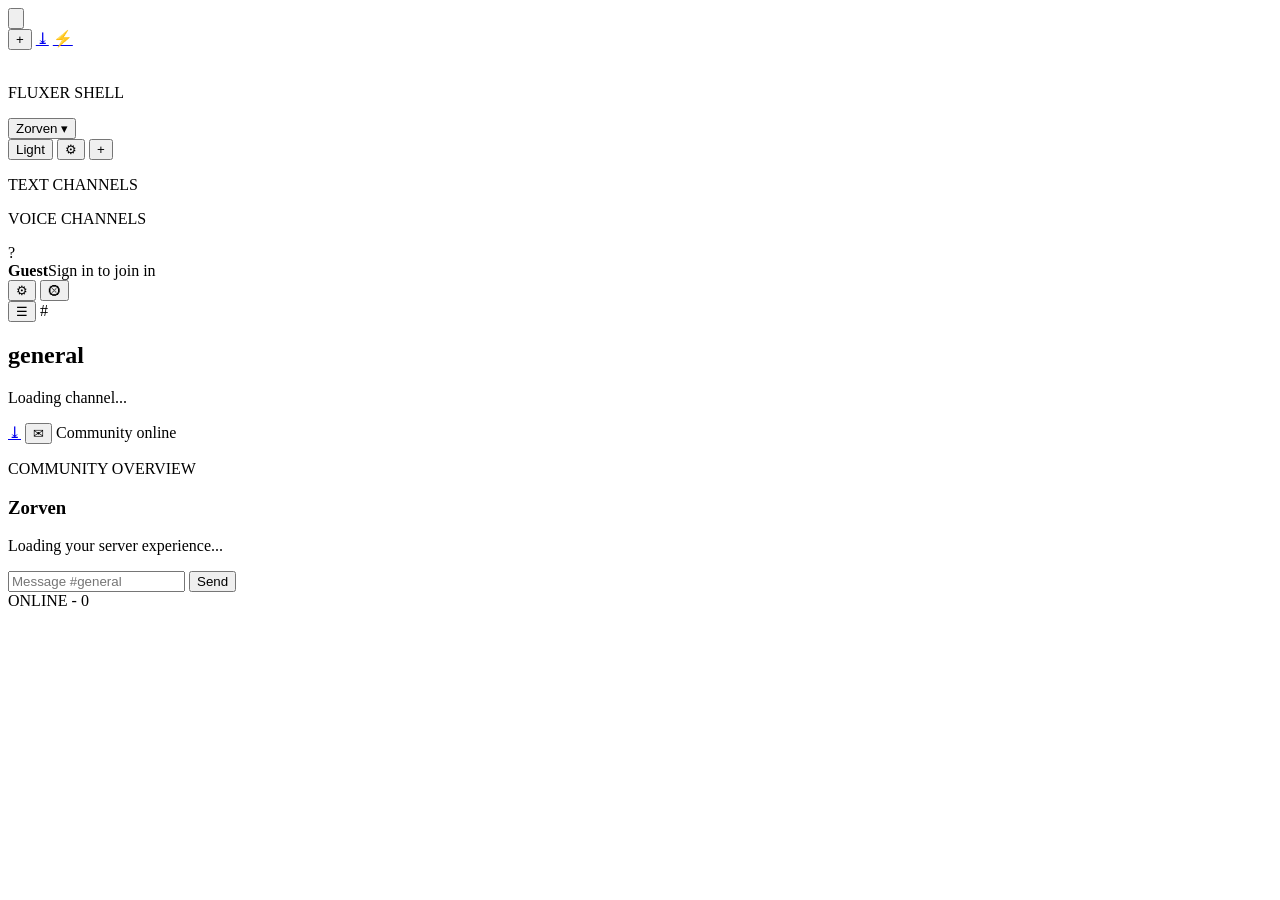
==== zorven/web/index.html @ 0c8ef3e2 "Implement direct messages screen Co-authored-by: dillardlogen11-oss <273423875+dillardlogen11-oss@us" ====
<!doctype html>
<html lang="en">
<head>
  <meta charset="utf-8">
  <meta name="viewport" content="width=device-width, initial-scale=1">
  <meta name="theme-color" content="#4641d9">
  <meta name="apple-mobile-web-app-capable" content="yes">
  <meta name="apple-mobile-web-app-status-bar-style" content="black-translucent">
  <title>Zorven | Community</title>
  <link rel="icon" href="/fluxer-symbol.svg" type="image/svg+xml">
  <link rel="manifest" href="/manifest.json">
  <link rel="stylesheet" href="/styles.css">
</head>
<body>
  <main class="app-shell" aria-label="Zorven community chat">
    <aside class="rail" aria-label="Communities">
      <button class="home-mark" id="directMessagesButton" type="button" aria-label="Direct messages">
        <img src="/fluxer-symbol.svg" alt="" class="rail-symbol">
      </button>
      <span class="rail-divider" aria-hidden="true"></span>
      <div id="serverList" class="server-list"></div>
      <span class="rail-divider" aria-hidden="true"></span>
      <div class="utility-stack">
        <button class="server-mark add-server" type="button" aria-label="Create a server">+</button>
        <a class="server-mark utility-mark" href="/download/zorven-client" aria-label="Download desktop client">&#10515;</a>
        <a class="server-mark utility-mark" href="/maintenance" aria-label="System status">&#9889;</a>
      </div>
    </aside>

    <aside class="channel-panel" id="channelPanel">
      <header class="community-header">
        <div class="brand-lockup">
          <img src="/fluxer-symbol.svg" alt="" class="brand-symbol">
          <div class="header-copy">
            <p class="eyebrow">FLUXER SHELL</p>
            <button class="server-name-button" id="serverMenuButton" type="button" aria-expanded="false">Zorven <span class="server-status-dot" aria-label="Online"></span><span class="server-chevron" aria-hidden="true">&#9662;</span></button>
          </div>
        </div>
        <div class="community-actions">
          <button class="icon-button theme-toggle" id="themeToggleButton" type="button" aria-label="Toggle theme">Light</button>
          <button class="icon-button" id="serverSettingsButton" type="button" aria-label="Server settings">&#9881;</button>
          <button class="icon-button" id="newServerButton" type="button" aria-label="Create server">+</button>
        </div>
      </header>
      <div class="server-menu" id="serverMenu" hidden>
        <button type="button" data-server-action="boost"><span>&#9830;</span>Server Boost</button>
        <button type="button" data-server-action="invite"><span>&#128101;</span>Invite People</button>
        <button type="button" data-server-action="settings"><span>&#9881;</span>Server Settings</button>
        <button type="button" data-server-action="review"><span>&#10003;</span>Request staff review</button>
        <button type="button" data-server-action="insights"><span>&#128202;</span>Server Insights</button>
        <button type="button" data-server-action="channel"><span>&#8853;</span>Create Channel</button>
        <button type="button" data-server-action="category"><span>&#8862;</span>Create Category</button>
        <div class="server-menu-divider"></div>
        <button type="button" data-server-action="notifications"><span>&#128276;</span>Notification Settings</button>
        <button type="button" data-server-action="privacy"><span>&#128274;</span>Privacy Settings</button>
        <button type="button" data-server-action="nickname"><span>&#9998;</span>Change Nickname</button>
        <button type="button" data-server-action="muted"><span>&#9633;</span>Hide Muted Channels</button>
      </div>
      <nav class="channel-list" aria-label="Channels">
        <p class="section-label">TEXT CHANNELS</p>
        <div id="channelList"></div>
        <p class="section-label voice-section-label">VOICE CHANNELS</p>
        <div id="voiceChannelList"></div>
      </nav>
      <section class="user-bar" id="userBar">
        <span class="avatar avatar-self" id="selfAvatar">?</span>
        <div class="user-name"><strong id="selfName">Guest</strong><span id="selfStatus">Sign in to join in</span></div>
        <button class="icon-button" id="adminPanelButton" type="button" aria-label="Admin console" hidden>&#128737;</button>
        <button class="icon-button" id="staffPanelButton" type="button" aria-label="Staff panel" hidden>&#9733;</button>
        <button class="icon-button" id="accountButton" type="button" aria-label="Account settings">&#9881;</button>
        <button class="icon-button" id="logoutButton" type="button" aria-label="Log out">&#11199;</button>
      </section>
    </aside>

    <section class="chat-panel">
      <header class="chat-header">
        <button class="mobile-menu icon-button" id="menuButton" type="button" aria-label="Open channels">&#9776;</button>
        <span class="hash" id="chatHeaderIcon">#</span>
        <div class="chat-header-copy">
          <h2 id="channelTitle">general</h2>
          <p id="channelDescription">Loading channel...</p>
        </div>
        <div class="header-actions">
          <a class="icon-button header-link" href="/download/zorven-client" aria-label="Download desktop client">&#10515;</a>
          <button class="icon-button" id="openInboxButton" type="button" aria-label="Open direct messages">&#9993;</button>
          <span class="online-indicator"><span class="online-dot"></span><span id="onlineCount">Community online</span></span>
        </div>
      </header>
      <section class="shell-banner" aria-labelledby="serverBannerName">
        <div>
          <p class="eyebrow">COMMUNITY OVERVIEW</p>
          <h3 id="serverBannerName">Zorven</h3>
          <p class="shell-banner-copy" id="serverBannerDescription">Loading your server experience...</p>
        </div>
        <div class="shell-banner-meta" id="serverBannerStats"></div>
      </section>
      <section class="direct-messages-screen" id="directMessagesScreen" aria-live="polite" hidden>
        <section class="welcome direct-messages-welcome">
          <div class="welcome-mark">&#9993;</div>
          <p class="eyebrow">DIRECT MESSAGES</p>
          <h3>Direct messages</h3>
          <p>Private updates from Zorven staff open here in the main shell instead of a popup.</p>
        </section>
        <div id="directMessagesList" class="direct-messages-list"></div>
      </section>
      <div class="messages" id="messages" aria-live="polite"></div>
      <form class="composer" id="messageForm">
        <input id="messageInput" maxlength="2000" autocomplete="off" placeholder="Message #general" aria-label="Message channel">
        <button class="send-button" type="submit" aria-label="Send message">Send</button>
      </form>
    </section>

    <aside class="members-panel" aria-label="Members">
      <header><span class="online-dot"></span> ONLINE - <span id="memberCount">0</span></header>
      <div id="memberList" class="member-list"></div>
    </aside>
  </main>

  <dialog id="authDialog" class="dialog">
    <form method="dialog" class="dialog-card" id="authForm">
      <button class="dialog-close" value="cancel" type="submit" formnovalidate aria-label="Close">&#215;</button>
      <p class="eyebrow">WELCOME BACK</p>
      <h2 id="authHeading">Sign in to continue</h2>
      <p class="dialog-copy" id="authCopy">Keep your rooms, direct messages, and voice spaces synced across the Zorven shell.</p>
      <label>USERNAME<input id="usernameInput" minlength="3" maxlength="40" required autocomplete="username"></label>
      <label>PASSWORD<input id="passwordInput" type="password" minlength="8" required autocomplete="current-password"></label>
      <p class="form-error" id="authError" role="alert"></p>
      <button class="primary-button" id="authSubmit" value="default" type="submit">Sign in</button>
      <button class="text-button" id="authSwitch" type="button">Need an account? Create one</button>
    </form>
  </dialog>

  <dialog id="accountDialog" class="dialog settings-dialog">
    <form method="dialog" class="dialog-card" id="accountForm">
      <button class="dialog-close" value="cancel" type="submit" formnovalidate aria-label="Close">&#215;</button>
      <aside class="settings-nav"><div class="settings-search">&#128269; <span>Search</span></div><p>ACCOUNT</p><button class="settings-nav-item active" type="button">&#128100; Account</button><button class="settings-nav-item" type="button">&#128274; Privacy &amp; Safety</button><button class="settings-nav-item" type="button">&#128276; Notifications</button><p>APP SETTINGS</p><button class="settings-nav-item" type="button">&#127911; Voice &amp; Video</button><button class="settings-nav-item" type="button">&#9728; Appearance</button></aside>
      <section class="settings-main"><p class="eyebrow">ACCOUNT SETTINGS</p><h2>My account</h2><div class="settings-profile"><span class="avatar avatar-self" id="settingsAvatar">?</span><div><strong id="settingsName">Account</strong><span>Profile and security</span></div></div><div class="settings-section"><p class="settings-section-title">PROFILE</p><label>DISPLAY NAME<input id="displayNameInput" maxlength="40" required autocomplete="nickname"></label><label>ABOUT ME<textarea id="bioInput" maxlength="190" rows="3" placeholder="Tell your community a little about yourself."></textarea></label></div><div class="settings-section"><p class="settings-section-title">PASSWORD AND AUTHENTICATION</p><label>CURRENT PASSWORD<input id="currentPasswordInput" type="password" autocomplete="current-password"></label><label>NEW PASSWORD<input id="newPasswordInput" type="password" minlength="8" autocomplete="new-password"></label></div><p class="form-error" id="accountError" role="alert"></p><div class="settings-actions"><span>Changes save to your account immediately.</span><button class="primary-button" value="default" type="submit">Save changes</button></div></section>
    </form>
  </dialog>

  <dialog id="serverSettingsDialog" class="dialog server-settings-dialog">
    <form method="dialog" class="dialog-card" id="serverSettingsForm">
      <button class="dialog-close" value="cancel" type="submit" formnovalidate aria-label="Close">&#215;</button>
      <p class="eyebrow">SERVER SETTINGS</p>
      <h2>Customize your server</h2>
      <label>SERVER NAME<input id="serverSettingsName" minlength="2" maxlength="60" required autocomplete="off"></label>
      <p class="settings-hint">Only the server owner can change these settings.</p>
      <label>DESCRIPTION<textarea id="serverDescriptionInput" maxlength="180" rows="3" placeholder="What is this server about?"></textarea></label>
      <label>CATEGORIES<textarea id="serverCategoriesInput" rows="3" placeholder="One category per line"></textarea></label>
      <label>CHANNELS<textarea id="serverChannelsInput" rows="4" placeholder="Use &quot;Category &gt; channel&quot; or just &quot;channel&quot;"></textarea></label>
      <p class="settings-hint">Use one channel per line. Prefix a line with <strong>Category &gt;</strong> to place that channel inside a category.</p>
      <label>CUSTOM ROLES<textarea id="serverRolesInput" rows="4" placeholder="One role per line"></textarea></label>
      <p class="form-error" id="serverSettingsError" role="alert"></p>
      <button class="primary-button" value="default" type="submit">Save server</button>
    </form>
  </dialog>

  <dialog id="staffDialog" class="dialog">
    <form method="dialog" class="dialog-card" id="staffForm">
      <button class="dialog-close" value="cancel" type="submit" formnovalidate aria-label="Close">&#215;</button>
      <p class="eyebrow" id="staffEyebrow">STAFF SETUP</p>
      <h2 id="staffHeading">Create the first staff account</h2>
      <p class="dialog-copy" id="staffCopy">This action needs the one-time setup key configured for this service.</p>
      <label id="setupKeyLabel">SETUP KEY<input id="setupKeyInput" type="password" autocomplete="off"></label>
      <label>USERNAME<input id="staffUsernameInput" minlength="3" maxlength="40" required autocomplete="username"></label>
      <label>PASSWORD<input id="staffPasswordInput" type="password" minlength="8" required autocomplete="new-password"></label>
      <label>BADGE<select id="staffBadgeInput"><option value="founder">Founder</option><option value="builder">Tools</option><option value="guardian">Verified</option><option value="creator">Creator</option><option value="automation">Bot</option><option value="team">Star</option><option value="moderator">Party</option><option value="verified">Check</option><option value="diamond">Diamond</option><option value="fire">Fire</option><option value="star">Starburst</option><option value="tools">Hammer</option><option value="shield">Shield</option><option value="heart">Heart</option><option value="bolt">Bolt</option></select></label>
      <label class="checkbox-row" id="fullAccessLabel"><input id="fullAccessInput" type="checkbox" checked> GRANT ALL STAFF PERMISSIONS</label>
      <p class="form-error" id="staffError" role="alert"></p>
      <button class="primary-button" value="default" type="submit" id="staffSubmit">Create staff account</button>
      <button class="text-button" id="claimTeamButton" type="button" hidden>Claim the Zorven Team account with this password</button>
      <button class="text-button danger-button" id="recoverAdminButton" type="button">Remove the legacy admin account</button>
      <button class="text-button danger-button" id="resetAccountsButton" type="button" hidden>Clear all accounts and start fresh</button>
    </form>
  </dialog>

  <dialog id="serverDialog" class="dialog">
    <form method="dialog" class="dialog-card" id="serverForm">
      <button class="dialog-close" value="cancel" type="submit" formnovalidate aria-label="Close">&#215;</button>
      <p class="eyebrow">NEW SPACE</p>
      <h2>Create a server</h2>
      <p class="dialog-copy">Start a focused space for your friends or team.</p>
      <label>SERVER NAME<input id="serverNameInput" minlength="2" maxlength="60" required autocomplete="off"></label>
      <label>DESCRIPTION<textarea id="serverCreateDescriptionInput" maxlength="180" rows="3" placeholder="What is this server about?"></textarea></label>
      <p class="form-error" id="serverError" role="alert"></p>
      <button class="primary-button" value="default" type="submit">Create server</button>
    </form>
  </dialog>

  <dialog id="createChannelDialog" class="dialog">
    <form method="dialog" class="dialog-card" id="createChannelForm">
      <button class="dialog-close" value="cancel" type="submit" formnovalidate aria-label="Close">&#215;</button>
      <p class="eyebrow">SERVER MENU</p>
      <h2>Create channel</h2>
      <label>CHANNEL NAME<input id="channelNameInput" minlength="2" maxlength="40" required autocomplete="off"></label>
      <label>CATEGORY<select id="channelCategoryInput"><option value="">No category</option></select></label>
      <label>DESCRIPTION<textarea id="channelDescriptionInput" maxlength="120" rows="3" placeholder="Optional channel description"></textarea></label>
      <p class="form-error" id="channelCreateError" role="alert"></p>
      <button class="primary-button" value="default" type="submit">Create channel</button>
    </form>
  </dialog>

  <dialog id="createCategoryDialog" class="dialog">
    <form method="dialog" class="dialog-card" id="createCategoryForm">
      <button class="dialog-close" value="cancel" type="submit" formnovalidate aria-label="Close">&#215;</button>
      <p class="eyebrow">SERVER MENU</p>
      <h2>Create category</h2>
      <label>CATEGORY NAME<input id="categoryNameInput" minlength="2" maxlength="40" required autocomplete="off"></label>
      <p class="form-error" id="categoryCreateError" role="alert"></p>
      <button class="primary-button" value="default" type="submit">Create category</button>
    </form>
  </dialog>

  <div class="toast" id="toast" role="status"></div>
  <script src="/app.js"></script>
</body>
</html>
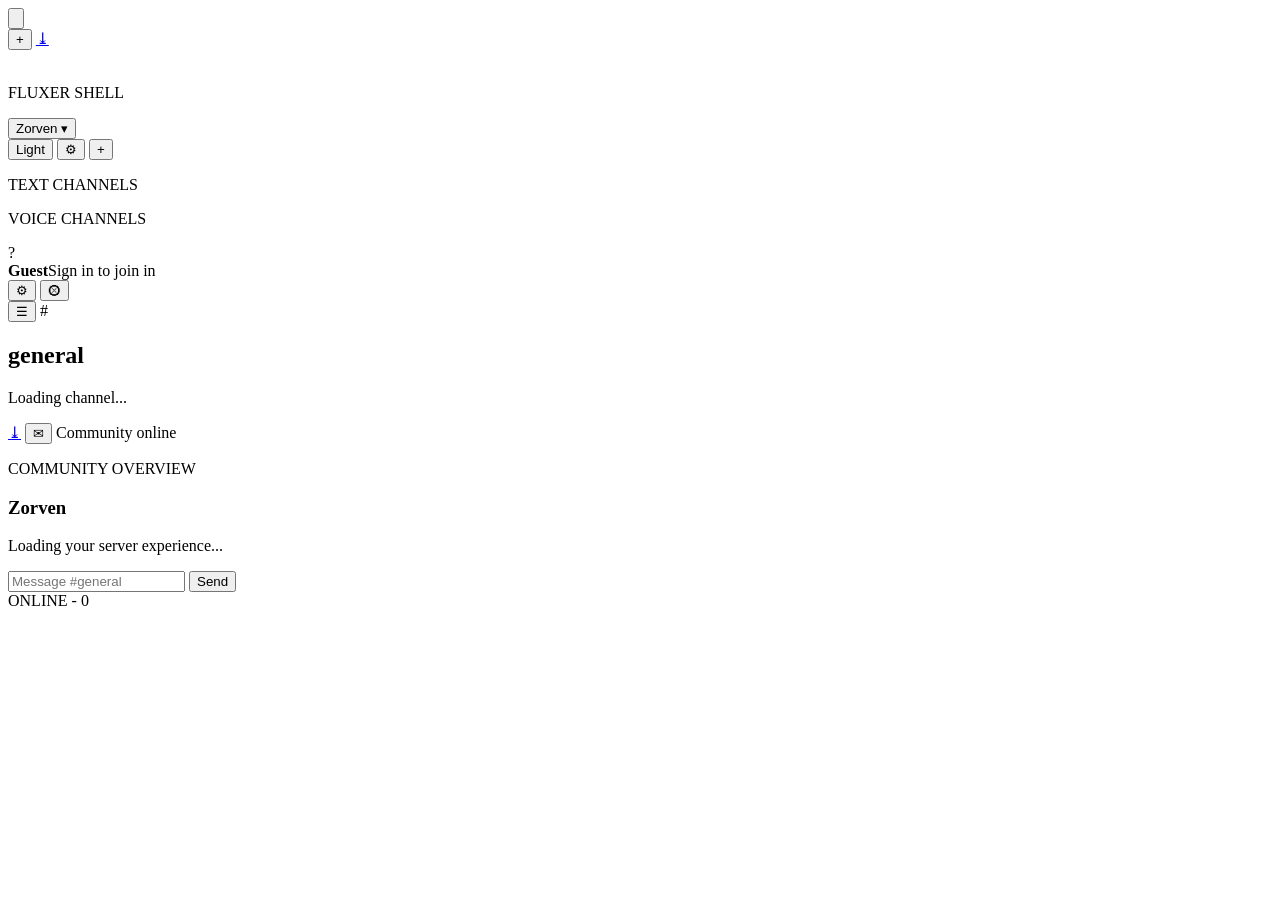
==== commit 215cd2d5: "Hide public status page Co-authored-by: dillardlogen11-oss <273423875+dillardlogen11-oss@users.norep" ====
--- a/zorven/web/index.html
+++ b/zorven/web/index.html
@@ -23,7 +23,6 @@
       <div class="utility-stack">
         <button class="server-mark add-server" type="button" aria-label="Create a server">+</button>
         <a class="server-mark utility-mark" href="/download/zorven-client" aria-label="Download desktop client">&#10515;</a>
-        <a class="server-mark utility-mark" href="/maintenance" aria-label="System status">&#9889;</a>
       </div>
     </aside>
 
@@ -75,7 +74,7 @@
     <section class="chat-panel">
       <header class="chat-header">
         <button class="mobile-menu icon-button" id="menuButton" type="button" aria-label="Open channels">&#9776;</button>
-        <span class="hash" id="chatHeaderIcon">#</span>
+        <span class="hash" id="chatHeaderIcon" role="img" aria-label="Channel">#</span>
         <div class="chat-header-copy">
           <h2 id="channelTitle">general</h2>
           <p id="channelDescription">Loading channel...</p>
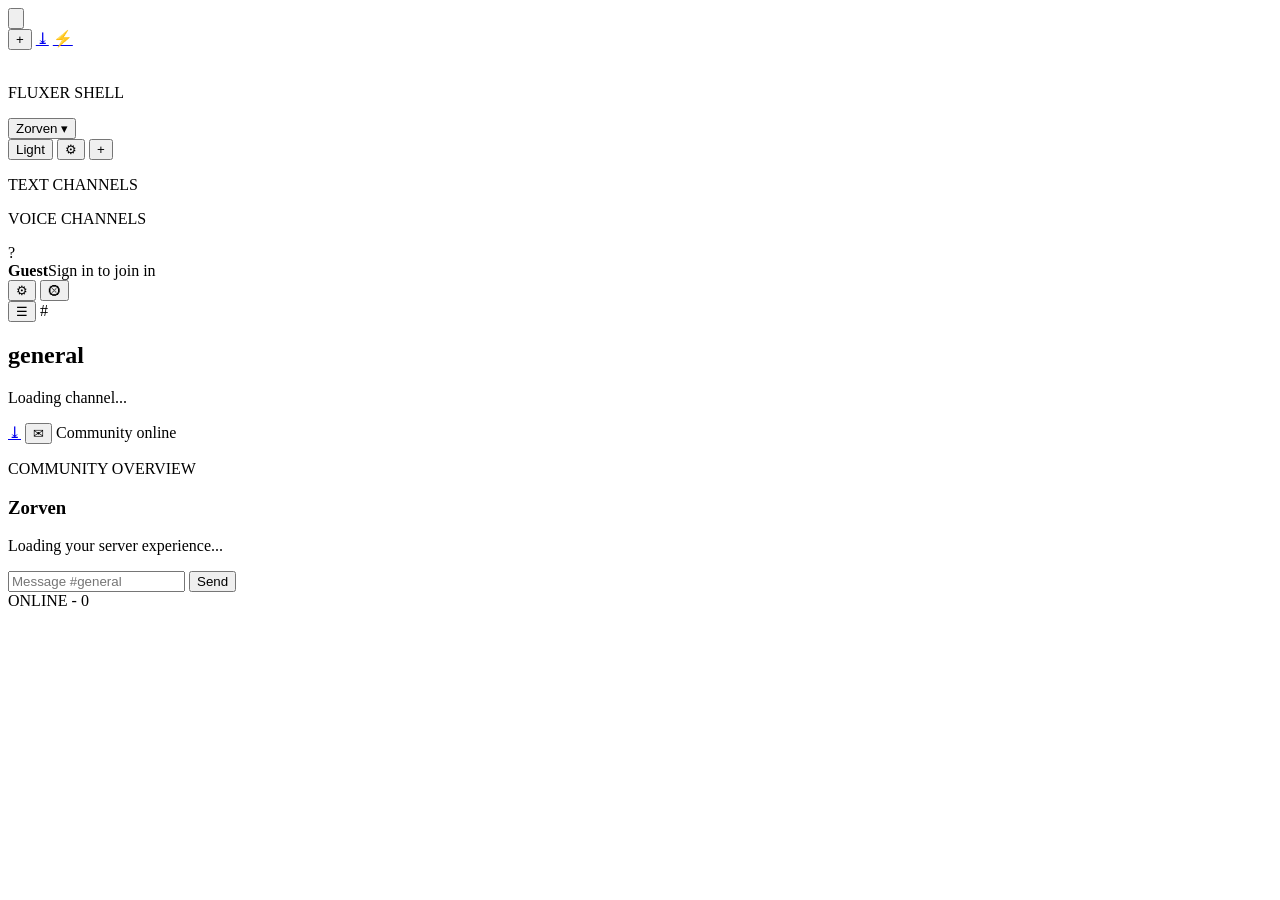
==== commit 0251e189: "Polish public DM composer Co-authored-by: dillardlogen11-oss <273423875+dillardlogen11-oss@users.nor" ====
--- a/zorven/web/index.html
+++ b/zorven/web/index.html
@@ -23,6 +23,7 @@
       <div class="utility-stack">
         <button class="server-mark add-server" type="button" aria-label="Create a server">+</button>
         <a class="server-mark utility-mark" href="/download/zorven-client" aria-label="Download desktop client">&#10515;</a>
+        <a class="server-mark utility-mark" href="/maintenance" aria-label="System status">&#9889;</a>
       </div>
     </aside>
 
@@ -98,15 +99,20 @@
           <div class="welcome-mark">&#9993;</div>
           <p class="eyebrow">DIRECT MESSAGES</p>
           <h3>Direct messages</h3>
-          <p>Private updates from Zorven staff open here in the main shell instead of a popup.</p>
+          <p>Public member-to-member conversations open here in the main shell instead of a popup.</p>
         </section>
         <div id="directMessagesList" class="direct-messages-list"></div>
       </section>
       <div class="messages" id="messages" aria-live="polite"></div>
       <form class="composer" id="messageForm">
+        <label class="composer-dm-target-wrap" for="directMessageRecipientInput" hidden>
+          <span class="composer-dm-target-label">TO</span>
+          <input id="directMessageRecipientInput" class="composer-dm-target" maxlength="40" autocomplete="off" placeholder="username" aria-label="Direct message recipient" list="directMessageRecipients">
+        </label>
         <input id="messageInput" maxlength="2000" autocomplete="off" placeholder="Message #general" aria-label="Message channel">
         <button class="send-button" type="submit" aria-label="Send message">Send</button>
       </form>
+      <datalist id="directMessageRecipients"></datalist>
     </section>
 
     <aside class="members-panel" aria-label="Members">
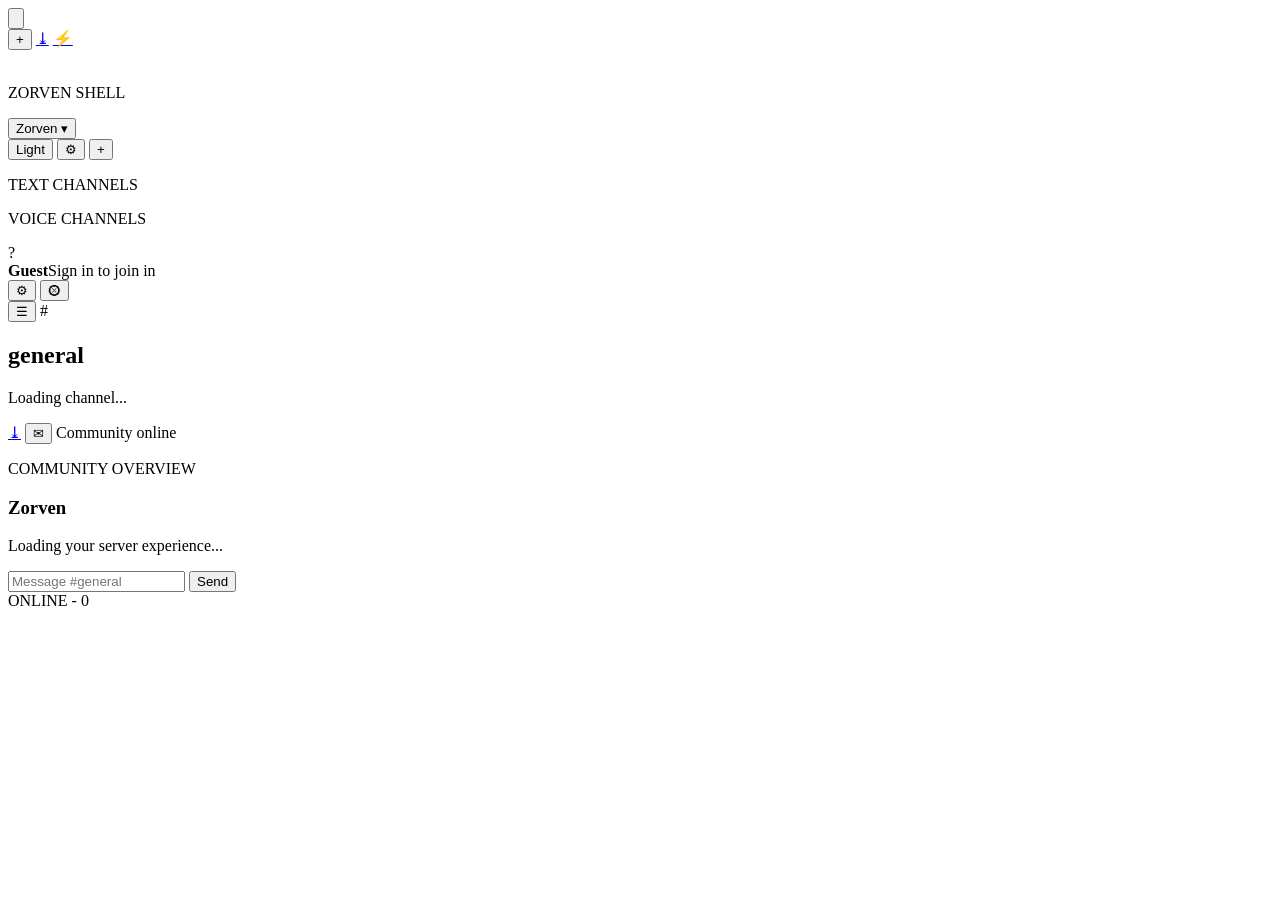
==== commit 159640ee: "Add Zorven branding and public DM APIs Co-authored-by: dillardlogen11-oss <273423875+dillardlogen11-" ====
--- a/zorven/web/index.html
+++ b/zorven/web/index.html
@@ -3,11 +3,11 @@
 <head>
   <meta charset="utf-8">
   <meta name="viewport" content="width=device-width, initial-scale=1">
-  <meta name="theme-color" content="#4641d9">
+  <meta name="theme-color" content="#5b7cff">
   <meta name="apple-mobile-web-app-capable" content="yes">
   <meta name="apple-mobile-web-app-status-bar-style" content="black-translucent">
   <title>Zorven | Community</title>
-  <link rel="icon" href="/fluxer-symbol.svg" type="image/svg+xml">
+  <link rel="icon" href="/zorven-mark.svg" type="image/svg+xml">
   <link rel="manifest" href="/manifest.json">
   <link rel="stylesheet" href="/styles.css">
 </head>
@@ -15,7 +15,7 @@
   <main class="app-shell" aria-label="Zorven community chat">
     <aside class="rail" aria-label="Communities">
       <button class="home-mark" id="directMessagesButton" type="button" aria-label="Direct messages">
-        <img src="/fluxer-symbol.svg" alt="" class="rail-symbol">
+        <img src="/zorven-mark.svg" alt="" class="rail-symbol">
       </button>
       <span class="rail-divider" aria-hidden="true"></span>
       <div id="serverList" class="server-list"></div>
@@ -30,9 +30,9 @@
     <aside class="channel-panel" id="channelPanel">
       <header class="community-header">
         <div class="brand-lockup">
-          <img src="/fluxer-symbol.svg" alt="" class="brand-symbol">
+          <img src="/zorven-mark.svg" alt="" class="brand-symbol">
           <div class="header-copy">
-            <p class="eyebrow">FLUXER SHELL</p>
+            <p class="eyebrow">ZORVEN SHELL</p>
             <button class="server-name-button" id="serverMenuButton" type="button" aria-expanded="false">Zorven <span class="server-status-dot" aria-label="Online"></span><span class="server-chevron" aria-hidden="true">&#9662;</span></button>
           </div>
         </div>
@@ -99,20 +99,26 @@
           <div class="welcome-mark">&#9993;</div>
           <p class="eyebrow">DIRECT MESSAGES</p>
           <h3>Direct messages</h3>
-          <p>Public member-to-member conversations open here in the main shell instead of a popup.</p>
+          <p>Start private conversations with other members and keep replies in one place.</p>
         </section>
+        <form class="dm-compose" id="directMessageForm">
+          <label for="directMessageRecipient">RECIPIENT</label>
+          <select id="directMessageRecipient" required aria-label="Direct message recipient">
+            <option value="">Select a member</option>
+          </select>
+          <label for="directMessageSubject">SUBJECT (OPTIONAL)</label>
+          <input id="directMessageSubject" maxlength="120" autocomplete="off" placeholder="Quick context">
+          <label for="directMessageContent">MESSAGE</label>
+          <textarea id="directMessageContent" maxlength="2000" rows="3" required placeholder="Write a direct message"></textarea>
+          <button class="send-button" type="submit">Send direct message</button>
+        </form>
         <div id="directMessagesList" class="direct-messages-list"></div>
       </section>
       <div class="messages" id="messages" aria-live="polite"></div>
       <form class="composer" id="messageForm">
-        <label class="composer-dm-target-wrap" for="directMessageRecipientInput" hidden>
-          <span class="composer-dm-target-label">TO</span>
-          <input id="directMessageRecipientInput" class="composer-dm-target" maxlength="40" autocomplete="off" placeholder="username" aria-label="Direct message recipient" list="directMessageRecipients">
-        </label>
         <input id="messageInput" maxlength="2000" autocomplete="off" placeholder="Message #general" aria-label="Message channel">
         <button class="send-button" type="submit" aria-label="Send message">Send</button>
       </form>
-      <datalist id="directMessageRecipients"></datalist>
     </section>
 
     <aside class="members-panel" aria-label="Members">
